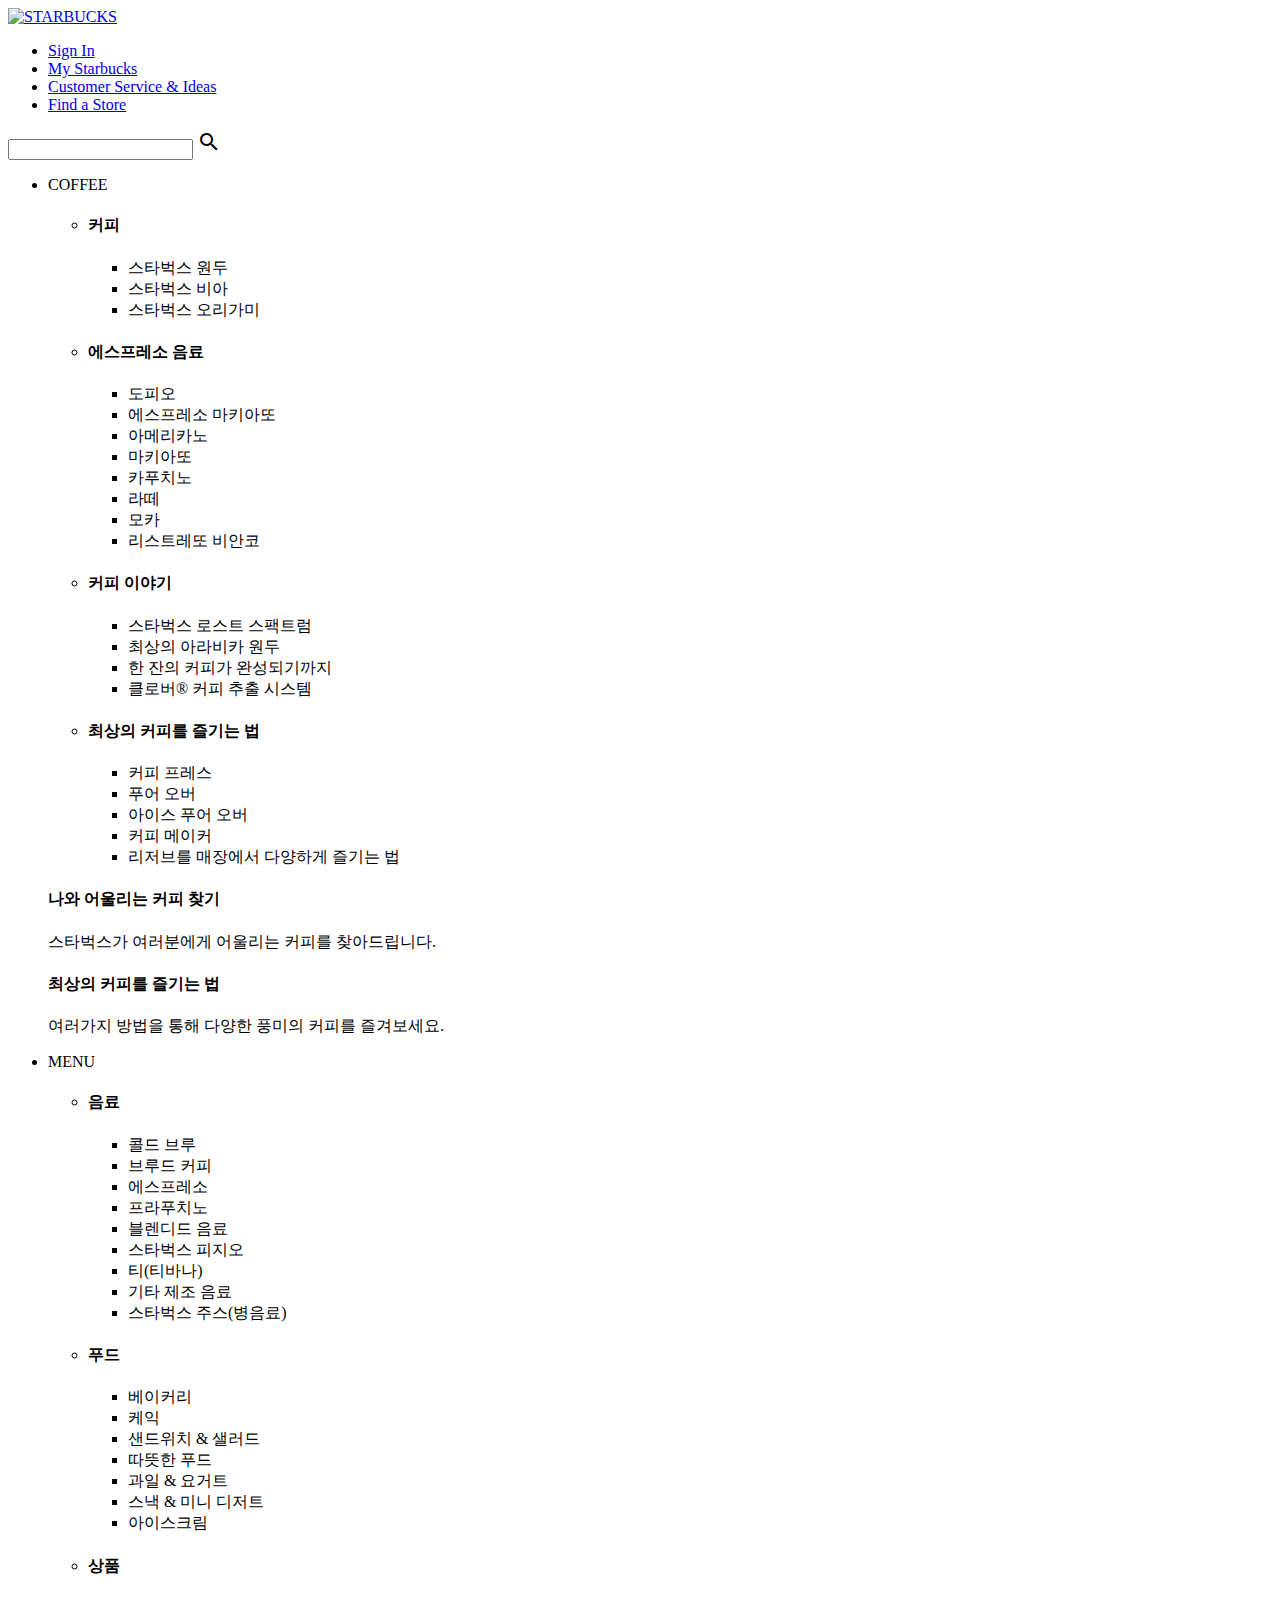
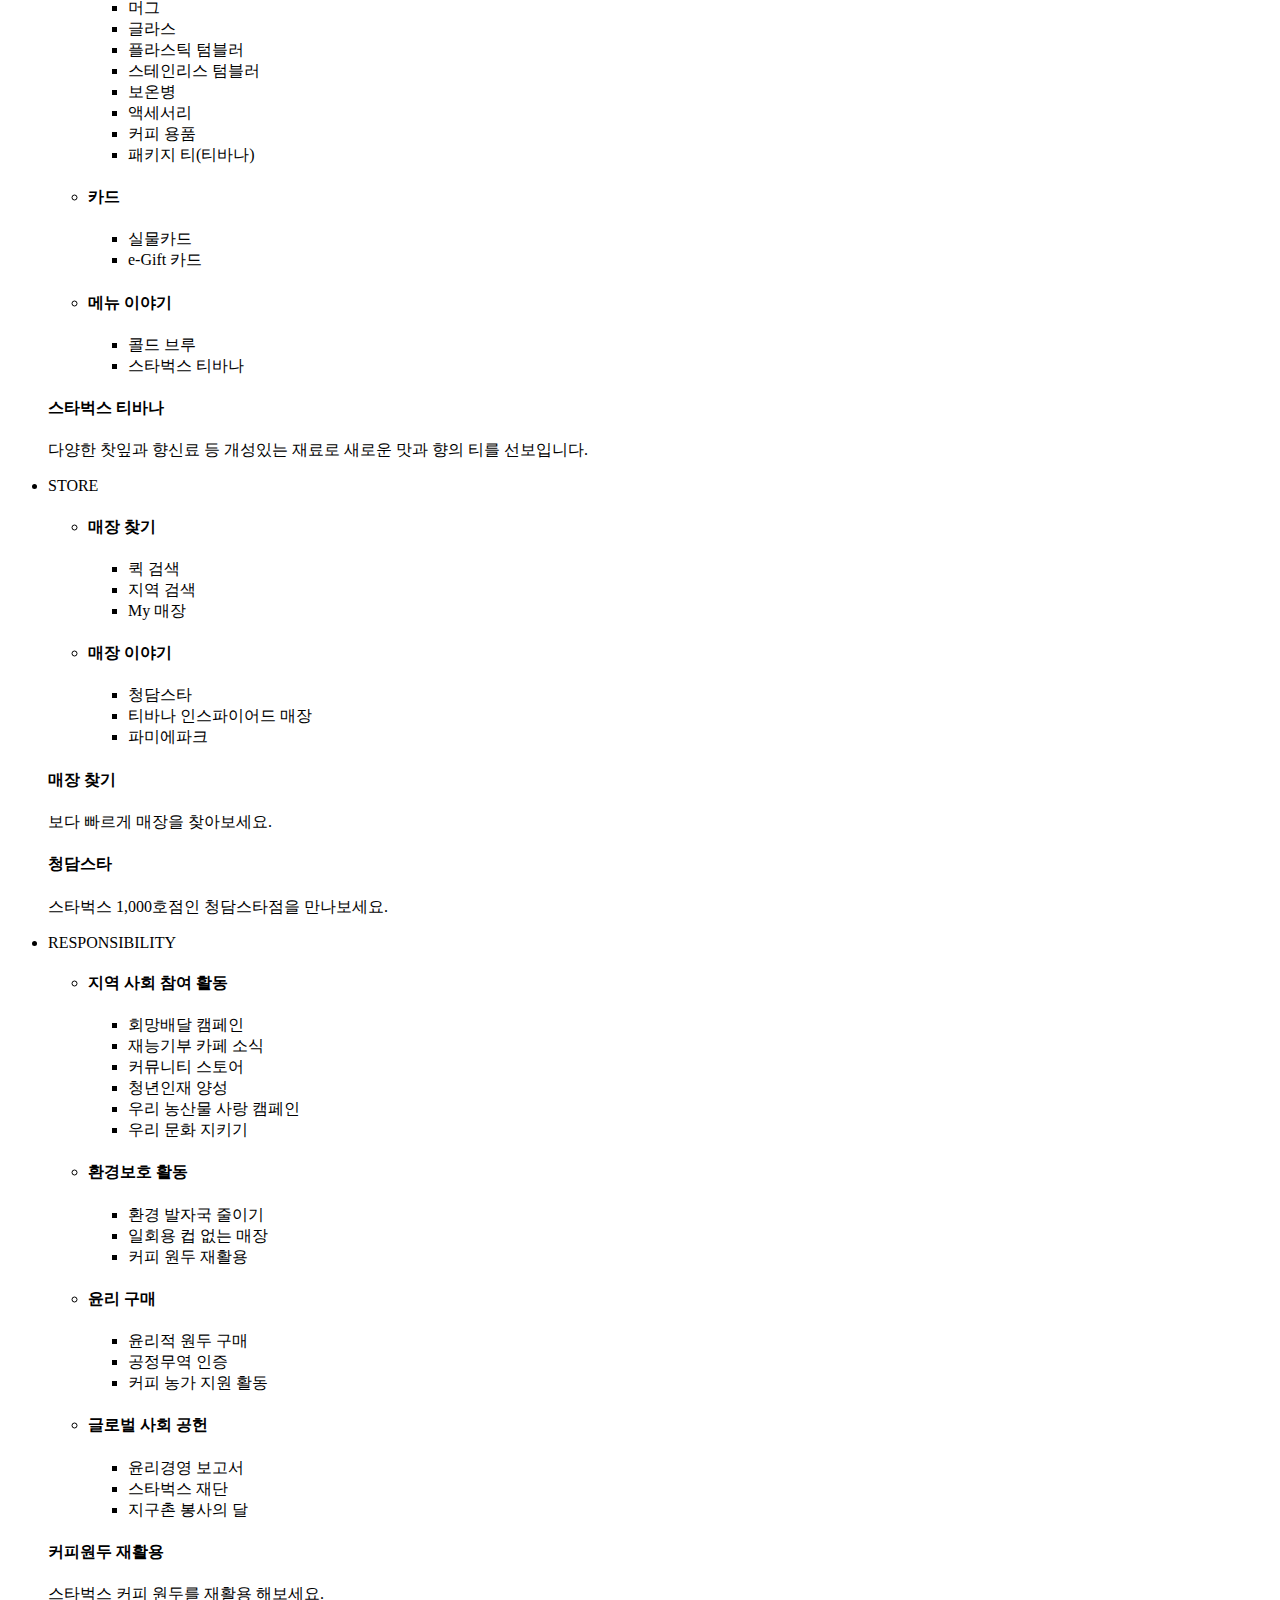
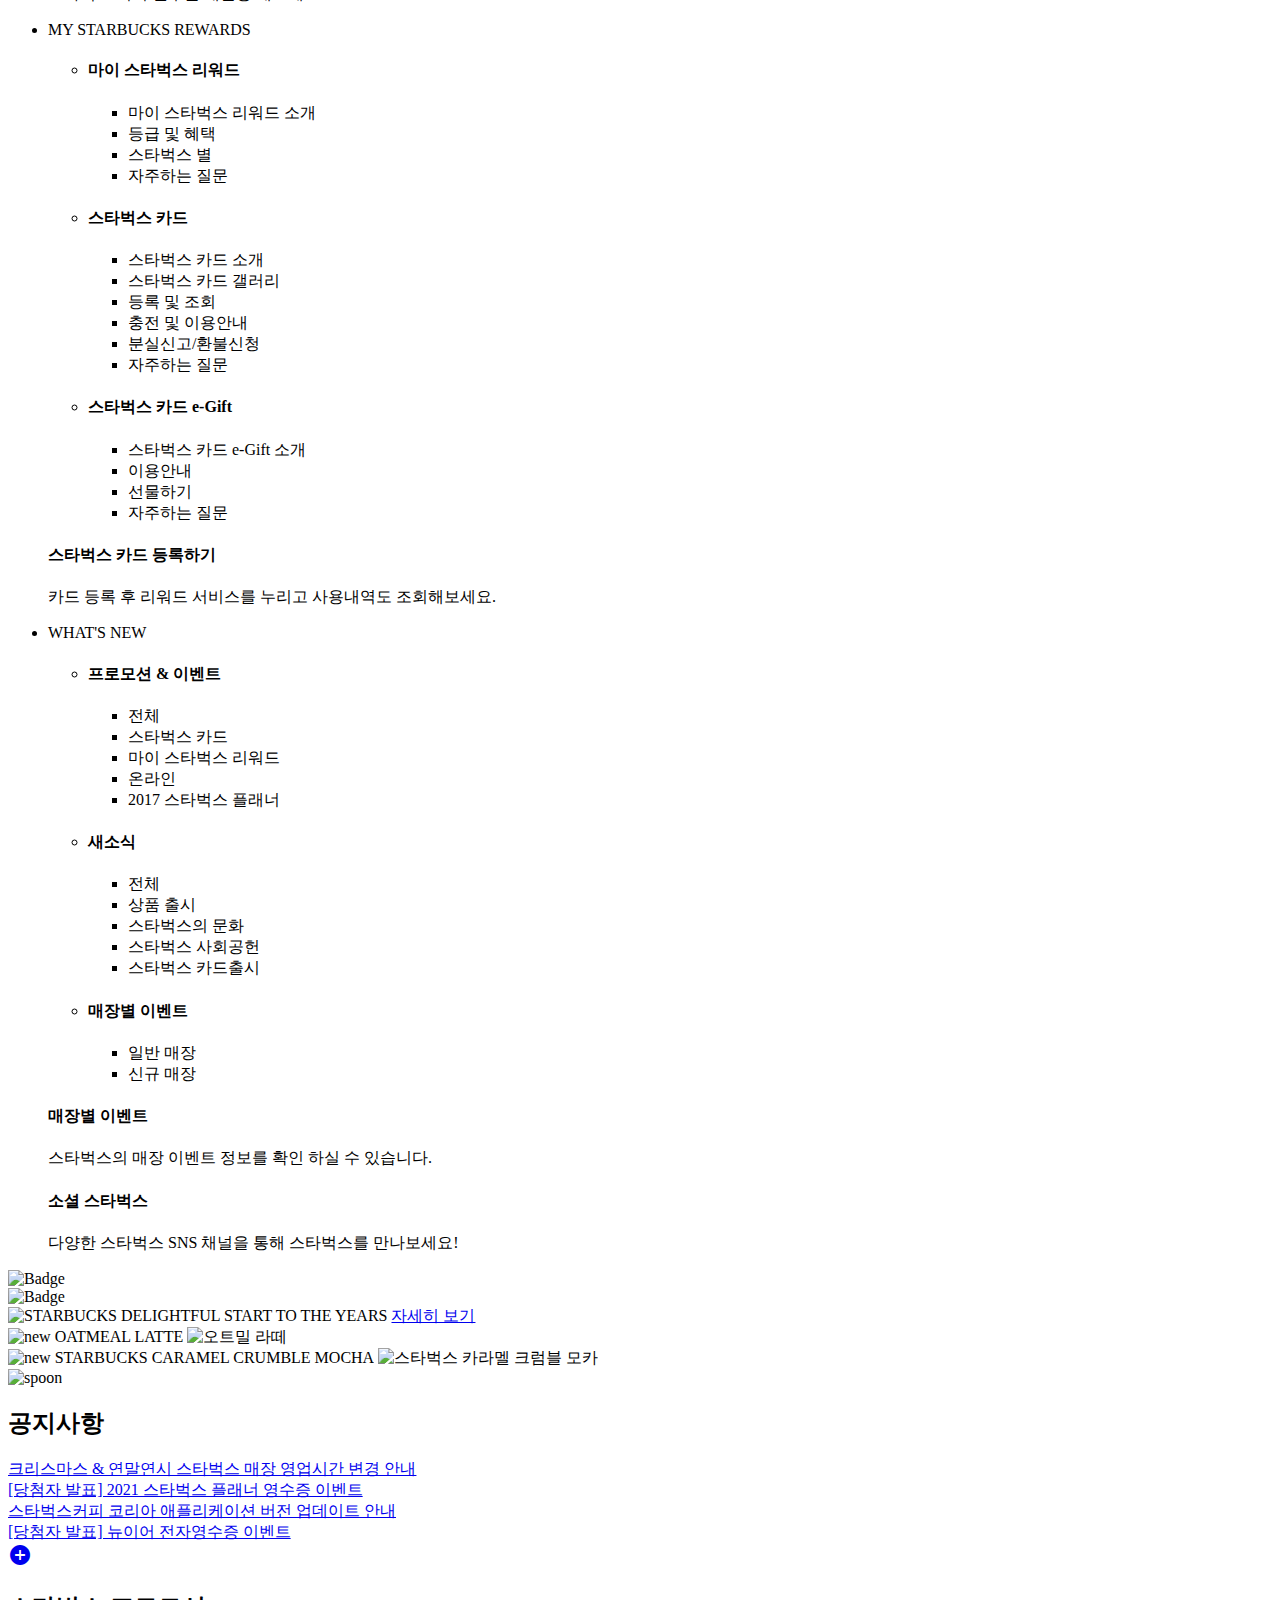
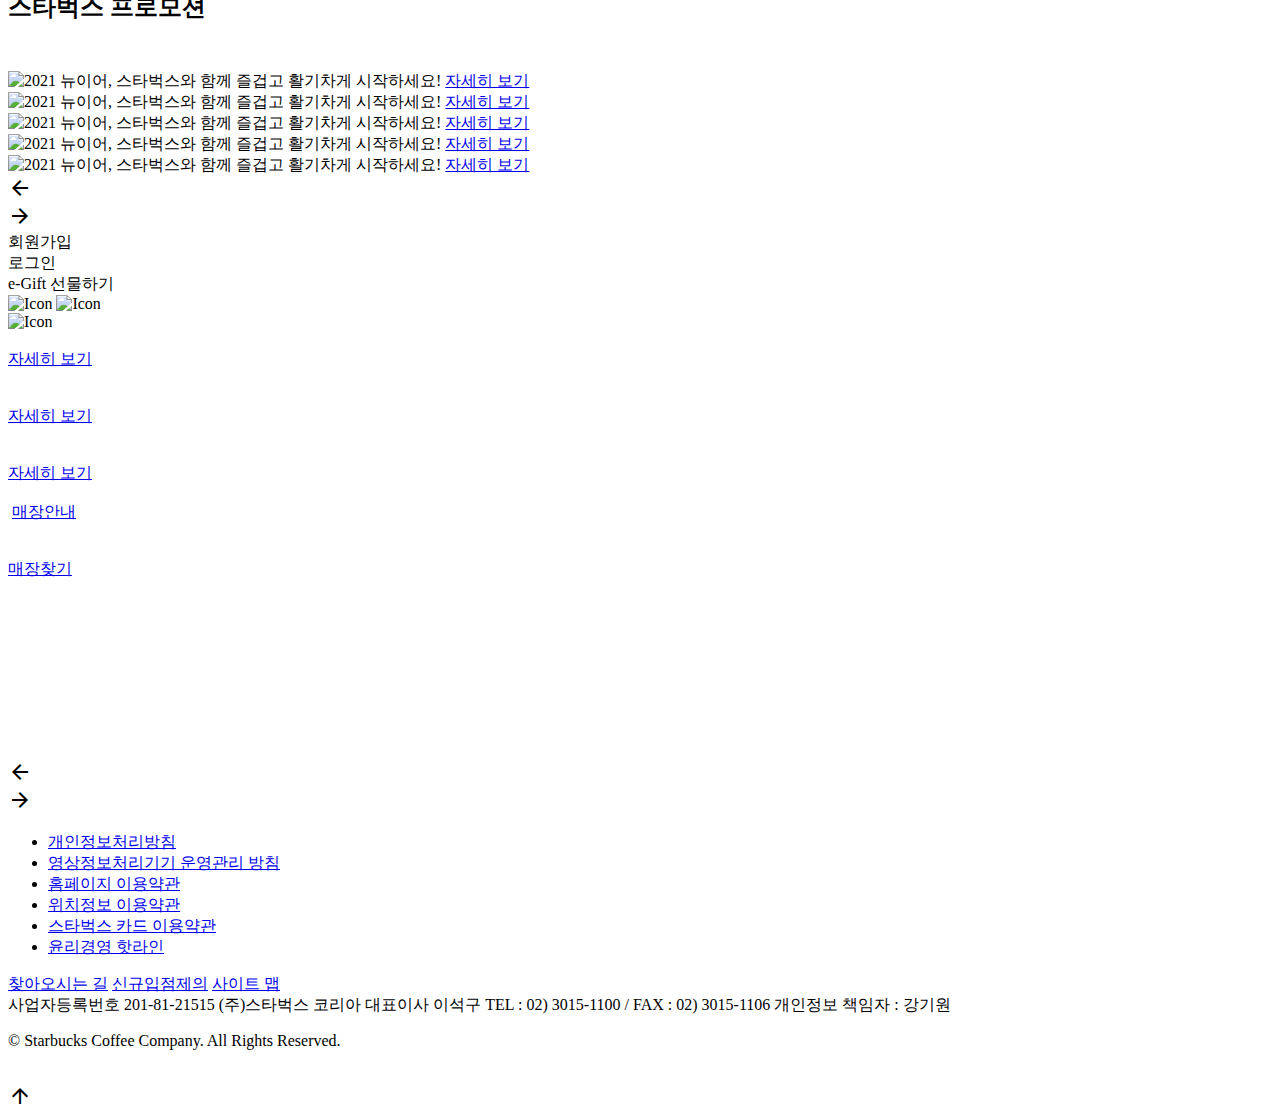
==== index.html @ 6afe7d44 "벳지 이미지 수정" ====
<!DOCTYPE html>
<html lang="ko">
<head>
  <meta charset="UTF-8" />
  <meta name="viewport" content="width=device-width, initial-scale=1.0" />
  <title>Starbucks Coffee Korea</title>

  <meta property="og:type" content="website" />
  <meta property="og:site_name" content="Starbucks" />
  <meta property="og:title" content="Starbucks Coffee Korea" />
  <meta property="og:description" content="스타벅스는 세계에서 가장 큰 다국적 커피 전문점으로, 64개국에서 총 23,187개의 매점을 운영하고 있습니다." />
  <meta property="og:image" content="./images/starbucks_seo.jpg" />
  <meta property="og:url" content="https://starbucks.co.kr" />

  <meta property="twitter:card" content="summary" />
  <meta property="twitter:site" content="Starbucks" />
  <meta property="twitter:title" content="Starbucks Coffee Korea" />
  <meta property="twitter:description" content="스타벅스는 세계에서 가장 큰 다국적 커피 전문점으로, 64개국에서 총 23,187개의 매점을 운영하고 있습니다." />
  <meta property="twitter:image" content="./images/starbucks_seo.jpg" />
  <meta property="twitter:url" content="https://starbucks.co.kr" />

  <link rel="preconnect" href="https://fonts.googleapis.com">
  <link rel="preconnect" href="https://fonts.gstatic.com" crossorigin>
  <link href="https://fonts.googleapis.com/css2?family=Nanum+Gothic:wght@400;700&display=swap" rel="stylesheet">

  <link rel="stylesheet" href="./css/main.css" />

  <link rel="stylesheet" href="https://fonts.googleapis.com/icon?family=Material+Icons" />

  <link rel="icon" href="./favicon.ico" />
  <link rel="stylesheet" href="https://cdn.jsdelivr.net/npm/reset-css@5.0.1/reset.min.css" />
  

  <script src="https://cdnjs.cloudflare.com/ajax/libs/lodash.js/4.17.21/lodash.min.js" integrity="sha512-WFN04846sdKMIP5LKNphMaWzU7YpMyCU245etK3g/2ARYbPK9Ub18eG+ljU96qKRCWh+quCY7yefSmlkQw1ANQ==" crossorigin="anonymous" referrerpolicy="no-referrer"></script>

  <!-- GSAP & ScrollToPlugin -->
  <script src="https://cdnjs.cloudflare.com/ajax/libs/gsap/3.11.4/gsap.min.js" integrity="sha512-f8mwTB+Bs8a5c46DEm7HQLcJuHMBaH/UFlcgyetMqqkvTcYg4g5VXsYR71b3qC82lZytjNYvBj2pf0VekA9/FQ==" crossorigin="anonymous" referrerpolicy="no-referrer"></script>
  <script src="https://cdnjs.cloudflare.com/ajax/libs/gsap/3.11.4/ScrollToPlugin.min.js" integrity="sha512-tQFq+nb/TSS648SDzWbSj0A67t4I1PFzR0U6Oi/yEYFyUbAIwg74SOCbr7t2X1Rn+iln7sYwfh8y+z7p0gddOw==" crossorigin="anonymous" referrerpolicy="no-referrer"></script>
  

  <!-- SWIPER -->
  <link rel="stylesheet" href="https://cdn.jsdelivr.net/npm/swiper@6.8.4/swiper-bundle.min.css"/>
  <script src="https://cdn.jsdelivr.net/npm/swiper@6.8.4/swiper-bundle.min.js"></script>

  <!-- YOUTUBE -->
  <script src="./js/youtube.js" defer></script>

  <!-- ScrollMagic -->
  <script src="https://cdnjs.cloudflare.com/ajax/libs/ScrollMagic/2.0.8/ScrollMagic.min.js" integrity="sha512-8E3KZoPoZCD+1dgfqhPbejQBnQfBXe8FuwL4z/c8sTrgeDMFEnoyTlH3obB4/fV+6Sg0a0XF+L/6xS4Xx1fUEg==" crossorigin="anonymous" referrerpolicy="no-referrer"></script>

  
  <script src="./js/main.js" defer></script>
  
</head>
<body>

  <!-- HEADER -->
  <header>
    <div class="inner">

      <a href="/" class="logo">
        <img src="./images/starbucks_logo.png" alt="STARBUCKS">
      </a>

      <div class="sub-menu">
        <ul class="menu">
          <li>
            <a href="/signin">Sign In</a>
          </li>
          <li>
            <a href="javascript:void(0)">My Starbucks</a>
          </li>
          <li>
            <a href="javascript:void(0)">Customer Service & Ideas</a>
          </li>
          <li>
            <a href="javascript:void(0)">Find a Store</a>
          </li>
        </ul>
        <div class="search">
          <input type="text" />
          <div class="material-icons">search</div>
        </div>
      </div>

      <ul class="main-menu">
        <li class="item">
          <div class="item__name">COFFEE</div>
          <div class="item__contents">
            <div class="contents__menu">
              <ul class="inner">
                <li>
                  <h4>커피</h4>
                  <ul>
                    <li>스타벅스 원두</li>
                    <li>스타벅스 비아</li>
                    <li>스타벅스 오리가미</li>
                  </ul>
                </li>
                <li>
                  <h4>에스프레소 음료</h4>
                  <ul>
                    <li>도피오</li>
                    <li>에스프레소 마키아또</li>
                    <li>아메리카노</li>
                    <li>마키아또</li>
                    <li>카푸치노</li>
                    <li>라떼</li>
                    <li>모카</li>
                    <li>리스트레또 비안코</li>
                  </ul>
                </li>
                <li>
                  <h4>커피 이야기</h4>
                  <ul>
                    <li>스타벅스 로스트 스팩트럼</li>
                    <li>최상의 아라비카 원두</li>
                    <li>한 잔의 커피가 완성되기까지</li>
                    <li>클로버® 커피 추출 시스템</li>
                  </ul>
                </li>
                <li>
                  <h4>최상의 커피를 즐기는 법</h4>
                  <ul>
                    <li>커피 프레스</li>
                    <li>푸어 오버</li>
                    <li>아이스 푸어 오버</li>
                    <li>커피 메이커</li>
                    <li>리저브를 매장에서 다양하게 즐기는 법</li>
                  </ul>
                </li>
              </ul>
            </div>
            <div class="contents__texture">
              <div class="inner">
                <h4>나와 어울리는 커피 찾기</h4>
                <p>스타벅스가 여러분에게 어울리는 커피를 찾아드립니다.</p>
                <h4>최상의 커피를 즐기는 법</h4>
                <p>여러가지 방법을 통해 다양한 풍미의 커피를 즐겨보세요.</p>
              </div>
            </div>
          </div>
        </li>
        <li class="item">
          <div class="item__name">MENU</div>
          <div class="item__contents">
            <div class="contents__menu">
              <ul class="inner">
                <li>
                  <h4>음료</h4>
                  <ul>
                    <li>콜드 브루</li>
                    <li>브루드 커피</li>
                    <li>에스프레소</li>
                    <li>프라푸치노</li>
                    <li>블렌디드 음료</li>
                    <li>스타벅스 피지오</li>
                    <li>티(티바나)</li>
                    <li>기타 제조 음료</li>
                    <li>스타벅스 주스(병음료)</li>
                  </ul>
                </li>
                <li>
                  <h4>푸드</h4>
                  <ul>
                    <li>베이커리</li>
                    <li>케익</li>
                    <li>샌드위치 & 샐러드</li>
                    <li>따뜻한 푸드</li>
                    <li>과일 & 요거트</li>
                    <li>스낵 & 미니 디저트</li>
                    <li>아이스크림</li>
                  </ul>
                </li>
                <li>
                  <h4>상품</h4>
                  <ul>
                    <li>머그</li>
                    <li>글라스</li>
                    <li>플라스틱 텀블러</li>
                    <li>스테인리스 텀블러</li>
                    <li>보온병</li>
                    <li>액세서리</li>
                    <li>커피 용품</li>
                    <li>패키지 티(티바나)</li>
                  </ul>
                </li>
                <li>
                  <h4>카드</h4>
                  <ul>
                    <li>실물카드</li>
                    <li>e-Gift 카드</li>
                  </ul>
                </li>
                <li>
                  <h4>메뉴 이야기</h4>
                  <ul>
                    <li>콜드 브루</li>
                    <li>스타벅스 티바나</li>
                  </ul>
                </li>
              </ul>
            </div>
            <div class="contents__texture">
              <div class="inner">
                <h4 class="new">스타벅스 티바나</h4>
                <p>다양한 찻잎과 향신료 등 개성있는 재료로 새로운 맛과 향의 티를 선보입니다.</p>
              </div>
            </div>
          </div>
        </li>
        <li class="item">
          <div class="item__name">STORE</div>
          <div class="item__contents">
            <div class="contents__menu">
              <ul class="inner">
                <li>
                  <h4>매장 찾기</h4>
                  <ul>
                    <li>퀵 검색</li>
                    <li>지역 검색</li>
                    <li>My 매장</li>
                  </ul>
                </li>
                <li>
                  <h4>매장 이야기</h4>
                  <ul>
                    <li>청담스타</li>
                    <li>티바나 인스파이어드 매장</li>
                    <li>파미에파크</li>
                  </ul>
                </li>
              </ul>
            </div>
            <div class="contents__texture">
              <div class="inner">
                <h4>매장 찾기</h4>
                <p>보다 빠르게 매장을 찾아보세요.</p>
                <h4 class="new">청담스타</h4>
                <p>스타벅스 1,000호점인 청담스타점을 만나보세요.</p>
              </div>
            </div>
          </div>
        </li>
        <li class="item">
          <div class="item__name">RESPONSIBILITY</div>
          <div class="item__contents">
            <div class="contents__menu">
              <ul class="inner">
                <li>
                  <h4>지역 사회 참여 활동</h4>
                  <ul>
                    <li>회망배달 캠페인</li>
                    <li>재능기부 카페 소식</li>
                    <li>커뮤니티 스토어</li>
                    <li>청년인재 양성</li>
                    <li>우리 농산물 사랑 캠페인</li>
                    <li>우리 문화 지키기</li>
                  </ul>
                </li>
                <li>
                  <h4>환경보호 활동</h4>
                  <ul>
                    <li>환경 발자국 줄이기</li>
                    <li>일회용 컵 없는 매장</li>
                    <li>커피 원두 재활용</li>
                  </ul>
                </li>
                <li>
                  <h4>윤리 구매</h4>
                  <ul>
                    <li>윤리적 원두 구매</li>
                    <li>공정무역 인증</li>
                    <li>커피 농가 지원 활동</li>
                  </ul>
                </li>
                <li>
                  <h4>글로벌 사회 공헌</h4>
                  <ul>
                    <li>윤리경영 보고서</li>
                    <li>스타벅스 재단</li>
                    <li>지구촌 봉사의 달</li>
                  </ul>
                </li>
              </ul>
            </div>
            <div class="contents__texture">
              <div class="inner">
                <h4>커피원두 재활용</h4>
                <p>스타벅스 커피 원두를 재활용 해보세요.</p>
              </div>
            </div>
          </div>
        </li>
        <li class="item">
          <div class="item__name">MY STARBUCKS REWARDS</div>
          <div class="item__contents">
            <div class="contents__menu">
              <ul class="inner">
                <li>
                  <h4>마이 스타벅스 리워드</h4>
                  <ul>
                    <li>마이 스타벅스 리워드 소개</li>
                    <li>등급 및 혜택</li>
                    <li>스타벅스 별</li>
                    <li>자주하는 질문</li>
                  </ul>
                </li>
                <li>
                  <h4>스타벅스 카드</h4>
                  <ul>
                    <li>스타벅스 카드 소개</li>
                    <li>스타벅스 카드 갤러리</li>
                    <li>등록 및 조회</li>
                    <li>충전 및 이용안내</li>
                    <li>분실신고/환불신청</li>
                    <li>자주하는 질문</li>
                  </ul>
                </li>
                <li>
                  <h4>스타벅스 카드 e-Gift</h4>
                  <ul>
                    <li>스타벅스 카드 e-Gift 소개</li>
                    <li>이용안내</li>
                    <li>선물하기</li>
                    <li>자주하는 질문</li>
                  </ul>
                </li>
              </ul>
            </div>
            <div class="contents__texture">
              <div class="inner">
                <h4>스타벅스 카드 등록하기</h4>
                <p>카드 등록 후 리워드 서비스를 누리고 사용내역도 조회해보세요.</p>
              </div>
            </div>
          </div>
        </li>
        <li class="item">
          <div class="item__name">WHAT'S NEW</div>
          <div class="item__contents">
            <div class="contents__menu">
              <ul class="inner">
                <li>
                  <h4>프로모션 & 이벤트</h4>
                  <ul>
                    <li>전체</li>
                    <li>스타벅스 카드</li>
                    <li>마이 스타벅스 리워드</li>
                    <li>온라인</li>
                    <li>2017 스타벅스 플래너</li>
                  </ul>
                </li>
                <li>
                  <h4>새소식</h4>
                  <ul>
                    <li>전체</li>
                    <li>상품 출시</li>
                    <li>스타벅스의 문화</li>
                    <li>스타벅스 사회공헌</li>
                    <li>스타벅스 카드출시</li>
                  </ul>
                </li>
                <li>
                  <h4>매장별 이벤트</h4>
                  <ul>
                    <li>일반 매장</li>
                    <li>신규 매장</li>
                  </ul>
                </li>
              </ul>
            </div>
            <div class="contents__texture">
              <div class="inner">
                <h4>매장별 이벤트</h4>
                <p>스타벅스의 매장 이벤트 정보를 확인 하실 수 있습니다.</p>
                <h4>소셜 스타벅스</h4>
                <p>다양한 스타벅스 SNS 채널을 통해 스타벅스를 만나보세요!</p>
              </div>
            </div>
          </div>
        </li>
      </ul>
    </div>

    <div class="badges">
      <div class="badge">
        <img src="./images/badge3.jpg" alt="Badge" />
      </div>
      <div class="badge">
        <img src="./images/badge2.jpg" alt="Badge" />
      </div>
    </div>
  </header>


  <!-- VISUAL -->
  <section class="visual">
    <div class="inner">

      <div class="title fade-in">
        <img src="./images/visual_title.png" alt="STARBUCKS DELIGHTFUL START TO THE YEARS" />
        <a href="javascript:void(0)" class="btn btn--brown">자세히 보기</a>
      </div>
      <div class="fade-in">
        <img src="./images/visual_cup1.png" alt="new OATMEAL LATTE" class="cup1 image" />
        <img src="./images/visual_cup1_text.png" alt="오트밀 라떼" class="cup1 text" />
      </div>
      <div class="fade-in">
        <img src="./images/visual_cup2.png" alt="new STARBUCKS CARAMEL CRUMBLE  MOCHA" class="cup2 image" />
        <img src="./images/visual_cup2_text.png" alt="스타벅스 카라멜 크럼블 모카" class="cup2 text" />
      </div>
      <div class="fade-in">
        <img src="./images/visual_spoon.png" alt="spoon" class="spoon" />
      </div>
    </div>
  </section>


  <!-- NOTICE -->
  <section class="notice">

    <div class="notice-line">
      <div class="bg-left"></div>
      <div class="bg-right"></div>
      <div class="inner">

        <div class="inner__left">
          <h2>공지사항</h2>
          <div class="swiper-container">
            <div class="swiper-wrapper">
              <div class="swiper-slide">
                <a href="javascript:void(0)">크리스마스 & 연말연시 스타벅스 매장 영업시간 변경 안내</a>
              </div>
              <div class="swiper-slide">
                <a href="javascript:void(0)">[당첨자 발표] 2021 스타벅스 플래너 영수증 이벤트</a>
              </div>
              <div class="swiper-slide">
                <a href="javascript:void(0)">스타벅스커피 코리아 애플리케이션 버전 업데이트 안내</a>
              </div>
              <div class="swiper-slide">
                <a href="javascript:void(0)">[당첨자 발표] 뉴이어 전자영수증 이벤트</a>
              </div>
            </div>
          </div>
          <a href="javascript:void(0)" class="notice-line__more">
            <div class="material-icons">add_circle</div>
          </a>
        </div>
        <div class="inner__right">
          <h2>스타벅스 프로모션</h2>
          <div class="toggle-promotion">
            <div class="material-icons">upload</div>
          </div>
        </div>
      </div>
    </div>

    <div class="promotion">
      <div class="swiper-container">
        <div class="swiper-wrapper">
          <div class="swiper-slide">
            <img src="./images/promotion_slide1.jpg" alt="2021 뉴이어, 스타벅스와 함께 즐겁고 활기차게 시작하세요!" />
            <a href="javascript:void(0)" class="btn">자세히 보기</a>
          </div>
          <div class="swiper-slide">
            <img src="./images/promotion_slide2.jpg" alt="2021 뉴이어, 스타벅스와 함께 즐겁고 활기차게 시작하세요!" />
            <a href="javascript:void(0)" class="btn">자세히 보기</a>
          </div>
          <div class="swiper-slide">
            <img src="./images/promotion_slide3.jpg" alt="2021 뉴이어, 스타벅스와 함께 즐겁고 활기차게 시작하세요!" />
            <a href="javascript:void(0)" class="btn">자세히 보기</a>
          </div>
          <div class="swiper-slide">
            <img src="./images/promotion_slide4.jpg" alt="2021 뉴이어, 스타벅스와 함께 즐겁고 활기차게 시작하세요!" />
            <a href="javascript:void(0)" class="btn">자세히 보기</a>
          </div>
          <div class="swiper-slide">
            <img src="./images/promotion_slide5.jpg" alt="2021 뉴이어, 스타벅스와 함께 즐겁고 활기차게 시작하세요!" />
            <a href="javascript:void(0)" class="btn">자세히 보기</a>
          </div>
        </div>
      </div>
      <div class="swiper-pagination"></div>
      <div class="swiper-prev">
        <div class="material-icons">arrow_back</div>
      </div>
      <div class="swiper-next">
        <div class="material-icons">arrow_forward</div>
      </div>
    </div>

  </section>


  <!-- REWARDS -->
  <section class="rewards">
    <div class="bg-left"></div>
    <div class="bg-right"></div>
    <div class="inner">

      <div class="btn-group">
        <div class="btn btn--reverse sign-up">회원가입</div>
        <div class="btn sign-in">로그인</div>
        <div class="btn gift">e-Gift 선물하기</div>
      </div>

    </div>
  </section>


  <!-- YOUTUBE VIDEO -->
  <section class="youtube">
    <div class="youtube__area">
      <div id="player"></div>
    </div>
    <div class="youtube__cover"></div>

    <div class="inner">
      <img src="./images/floating1.png" alt="Icon" class="floating floating1" />
      <img src="./images/floating2.png" alt="Icon" class="floating floating2" />
    </div>
  </section>


  <!-- SEASON PRODUCT -->
  <section class="season-product scroll-spy">
    <div class="inner">

      <img src="./images/floating3.png" alt="Icon" class="floating floating3" />
      <img src="./images/season_product_image.png" alt="" class="product back-to-position to-right delay-0" />

      <div class="text-group">
        <img src="./images/season_product_text1.png" alt="" class="title back-to-position to-left delay-1" />
        <img src="./images/season_product_text2.png" alt="" class="description back-to-position to-left delay-2" />
        <div class="more back-to-position to-left delay-3">
          <a href="javascript:void(0)" class="btn">자세히 보기</a>
        </div>
      </div>
    </div>
  </section>


  <!-- RESERVE COFFEE -->
  <section class="reserve-coffee scroll-spy">
    <div class="inner">

      <img src="./images/reserve_logo.png" alt="" class="reserve-logo back-to-position to-right delay-0" />

      <div class="text-group">
        <img src="./images/reserve_text.png" alt="" class="description back-to-position to-right delay-1" />
        <div class="more back-to-position to-right delay-2">
          <a href="javascript:void(0)" class="btn btn--gold">자세히 보기</a>
        </div>
      </div>

      <img src="./images/reserve_image.png" alt="" class="product back-to-position to-left delay-3" />

    </div>
  </section>


  <!-- PICK YOUR FAVORITE -->
  <section class="pick-your-favorite scroll-spy">
    <div class="inner">

      <div class="text-group">
        <img src="./images/favorite_text1.png" alt="" class="title back-to-position to-right delay-0" />
        <img src="./images/favorite_text2.png" alt="" class="description back-to-position to-right delay-1" />
        <div class="more back-to-position to-right delay-2">
          <a href="javascript:void(0)" class="btn btn--white">자세히 보기</a>
        </div>
      </div>

    </div>
  </section>


  <!-- RESERVE STORE -->
  <section class="reserve-store">
    <div class="inner">

      <div class="medal">
        <div class="front">
          <img src="./images/reserve_store_medal_front.png" alt="" />
        </div>
        <div class="back">
          <img src="./images/reserve_store_medal_back.png" alt="" />
          <a href="javascript:void(0)" class="btn">매장안내</a>
        </div>
      </div>

    </div>
  </section>


  <!-- FIND THE STORE -->
  <section class="find-store scroll-spy">
    <div class="inner">

      <img src="./images/find_store_texture1.png" alt="" class="texture1" />
      <img src="./images/find_store_texture2.png" alt="" class="texture2" />
      <img src="./images/find_store_picture1.jpg" alt="" class="picture picture1 back-to-position to-right delay-0" />
      <img src="./images/find_store_picture2.jpg" alt="" class="picture picture2 back-to-position to-right delay-1" />

      <div class="text-group">
        <img src="./images/find_store_text1.png" alt="" class="title back-to-position to-left delay-0" />
        <img src="./images/find_store_text2.png" alt="" class="description back-to-position to-left delay-1" />
        <div class="more back-to-position to-left delay-2">
          <a href="javascript:void(0)" class="btn">매장찾기</a>
        </div>
      </div>

    </div>
  </section>


  <!-- AWARDS -->
  <section class="awards">
    <div class="inner">

      <div class="swiper-container">
        <div class="swiper-wrapper">
          <div class="swiper-slide">
            <img src="./images/awards_slide1.jpg" alt="" />
          </div>
          <div class="swiper-slide">
            <img src="./images/awards_slide2.jpg" alt="" />
          </div>
          <div class="swiper-slide">
            <img src="./images/awards_slide3.jpg" alt="" />
          </div>
          <div class="swiper-slide">
            <img src="./images/awards_slide4.jpg" alt="" />
          </div>
          <div class="swiper-slide">
            <img src="./images/awards_slide5.jpg" alt="" />
          </div>
          <div class="swiper-slide">
            <img src="./images/awards_slide6.jpg" alt="" />
          </div>
          <div class="swiper-slide">
            <img src="./images/awards_slide7.jpg" alt="" />
          </div>
          <div class="swiper-slide">
            <img src="./images/awards_slide8.jpg" alt="" />
          </div>
          <div class="swiper-slide">
            <img src="./images/awards_slide9.jpg" alt="" />
          </div>
          <div class="swiper-slide">
            <img src="./images/awards_slide10.jpg" alt="" />
          </div>
        </div>
      </div>

      <div class="swiper-prev">
        <div class="material-icons">arrow_back</div>
      </div>
      <div class="swiper-next">
        <div class="material-icons">arrow_forward</div>
      </div>

    </div>
  </section>


  <!-- FOOTER -->
  <footer>
    <div class="inner">

      <ul class="menu">
        <li><a href="javascript:void(0)" class="green">개인정보처리방침</a></li>
        <li><a href="javascript:void(0)">영상정보처리기기 운영관리 방침</a></li>
        <li><a href="javascript:void(0)">홈페이지 이용약관</a></li>
        <li><a href="javascript:void(0)">위치정보 이용약관</a></li>
        <li><a href="javascript:void(0)">스타벅스 카드 이용약관</a></li>
        <li><a href="javascript:void(0)">윤리경영 핫라인</a></li>
      </ul>

      <div class="btn-group">
        <a href="javascript:void(0)" class="btn btn--white">찾아오시는 길</a>
        <a href="javascript:void(0)" class="btn btn--white">신규입점제의</a>
        <a href="javascript:void(0)" class="btn btn--white">사이트 맵</a>
      </div>

      <div class="info">
        <span>사업자등록번호 201-81-21515</span>
        <span>(주)스타벅스 코리아 대표이사 이석구</span>
        <span>TEL : 02) 3015-1100 / FAX : 02) 3015-1106</span>
        <span>개인정보 책임자 : 강기원</span>
      </div>

      <p class="copyright">
        &copy; <span class="this-year"></span> Starbucks Coffee Company. All Rights Reserved.
      </p>
      <img src="./images/starbucks_logo_only_text.png" alt="" class="logo" />

    </div>
  </footer>


  <div id="to-top">
    <div class="material-icons">arrow_upward</div>
  </div>

</body>
</html>
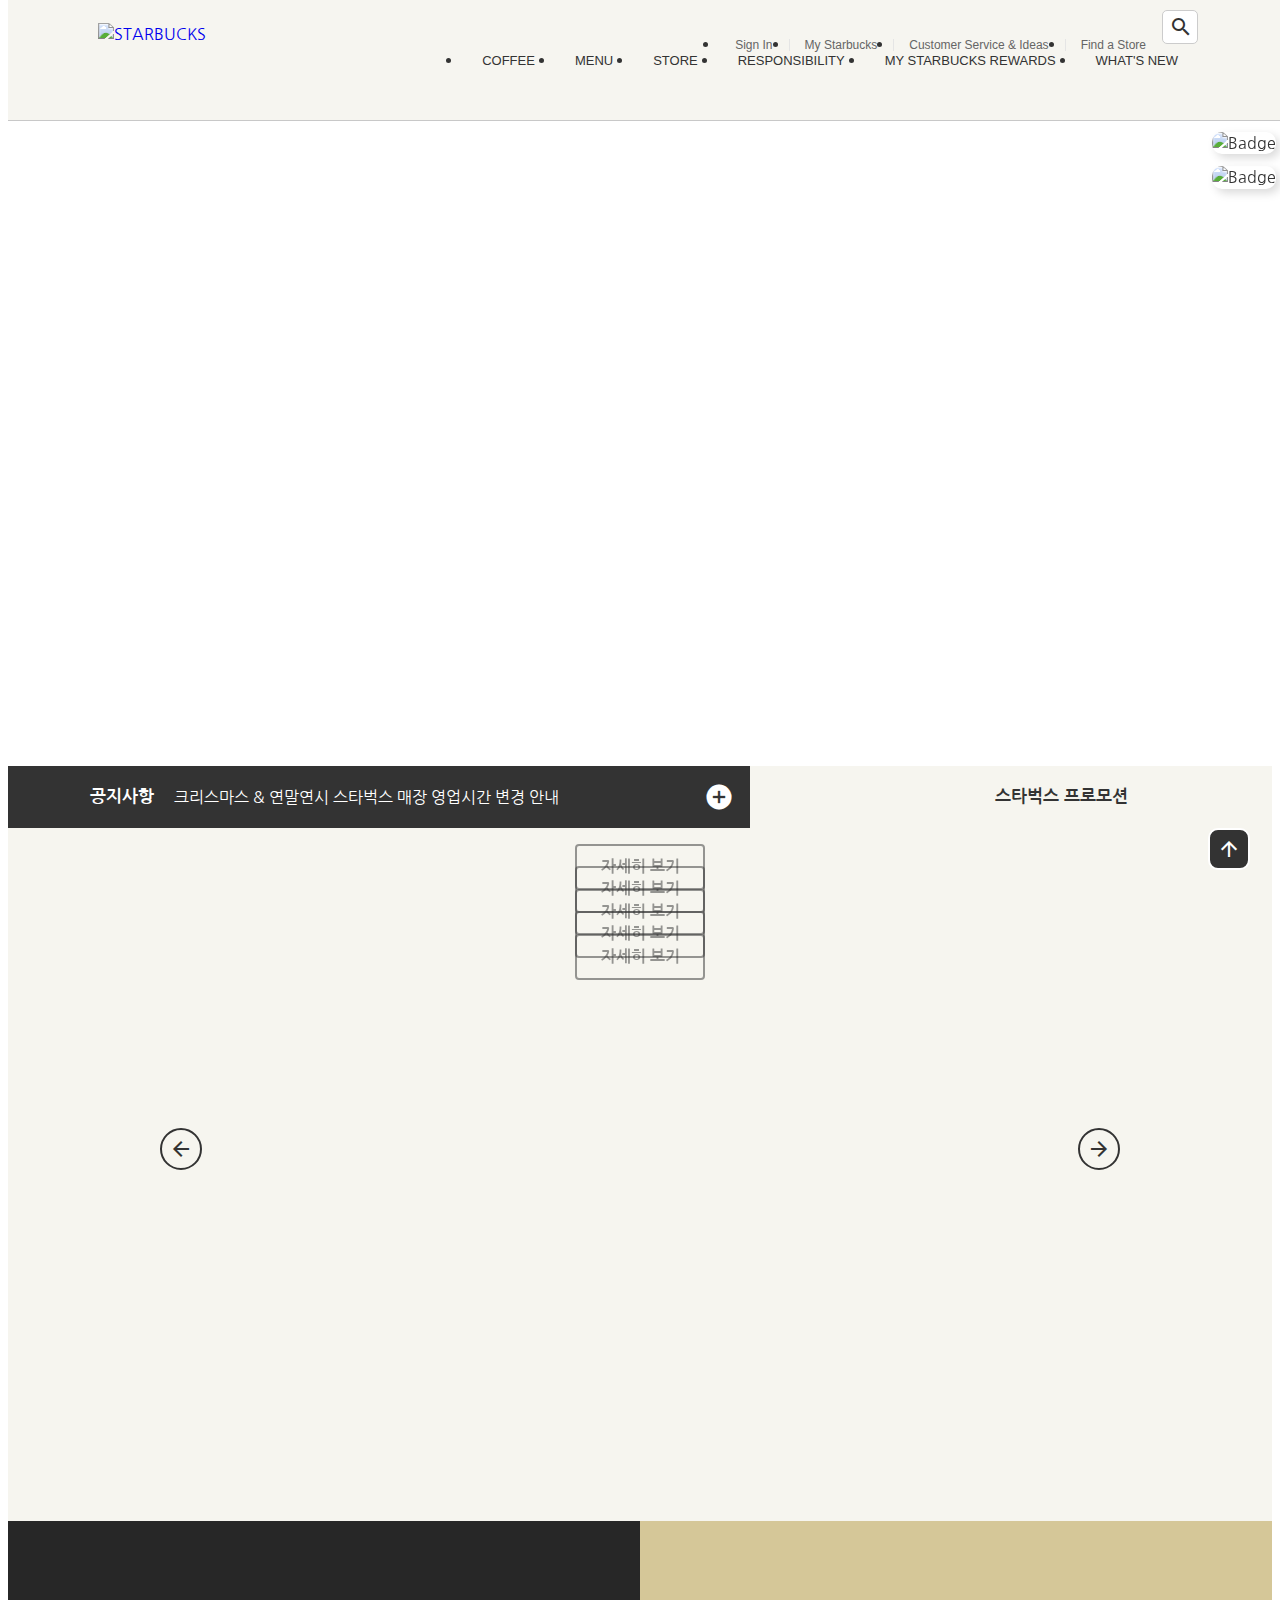
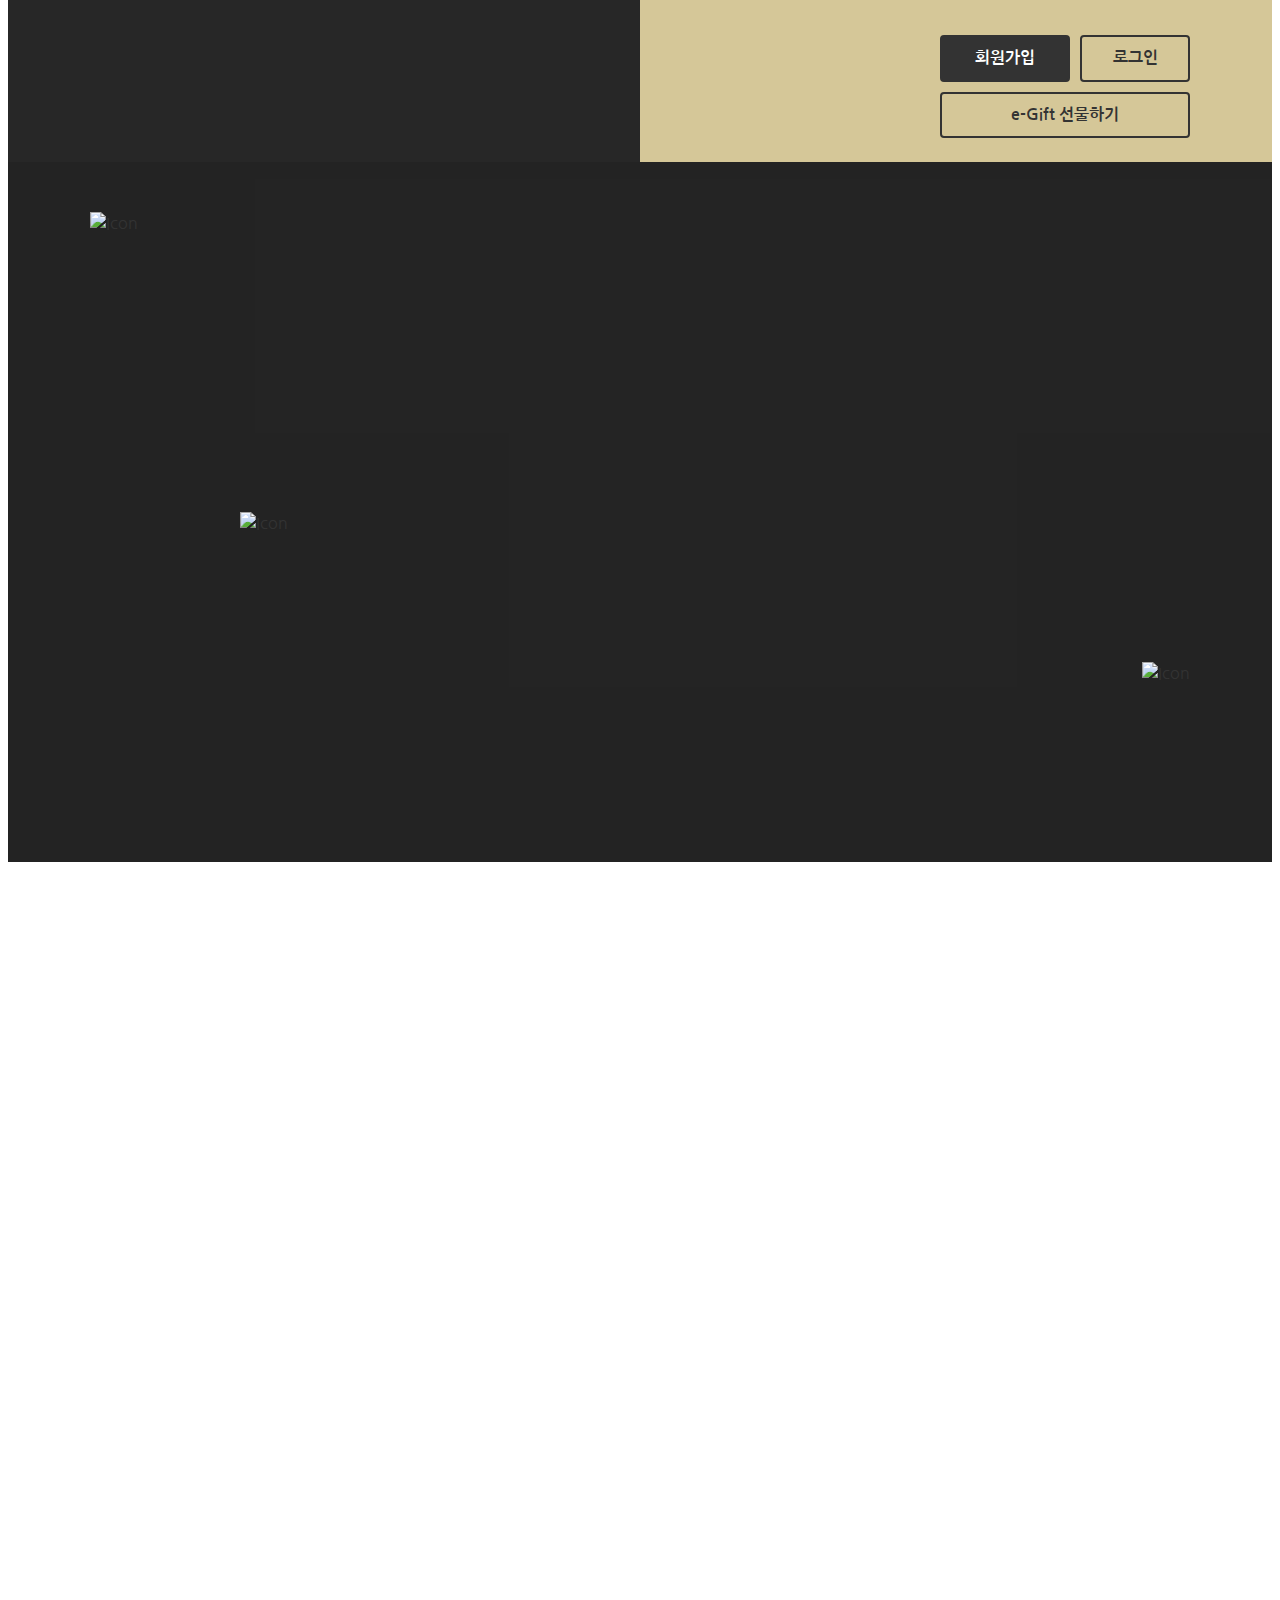
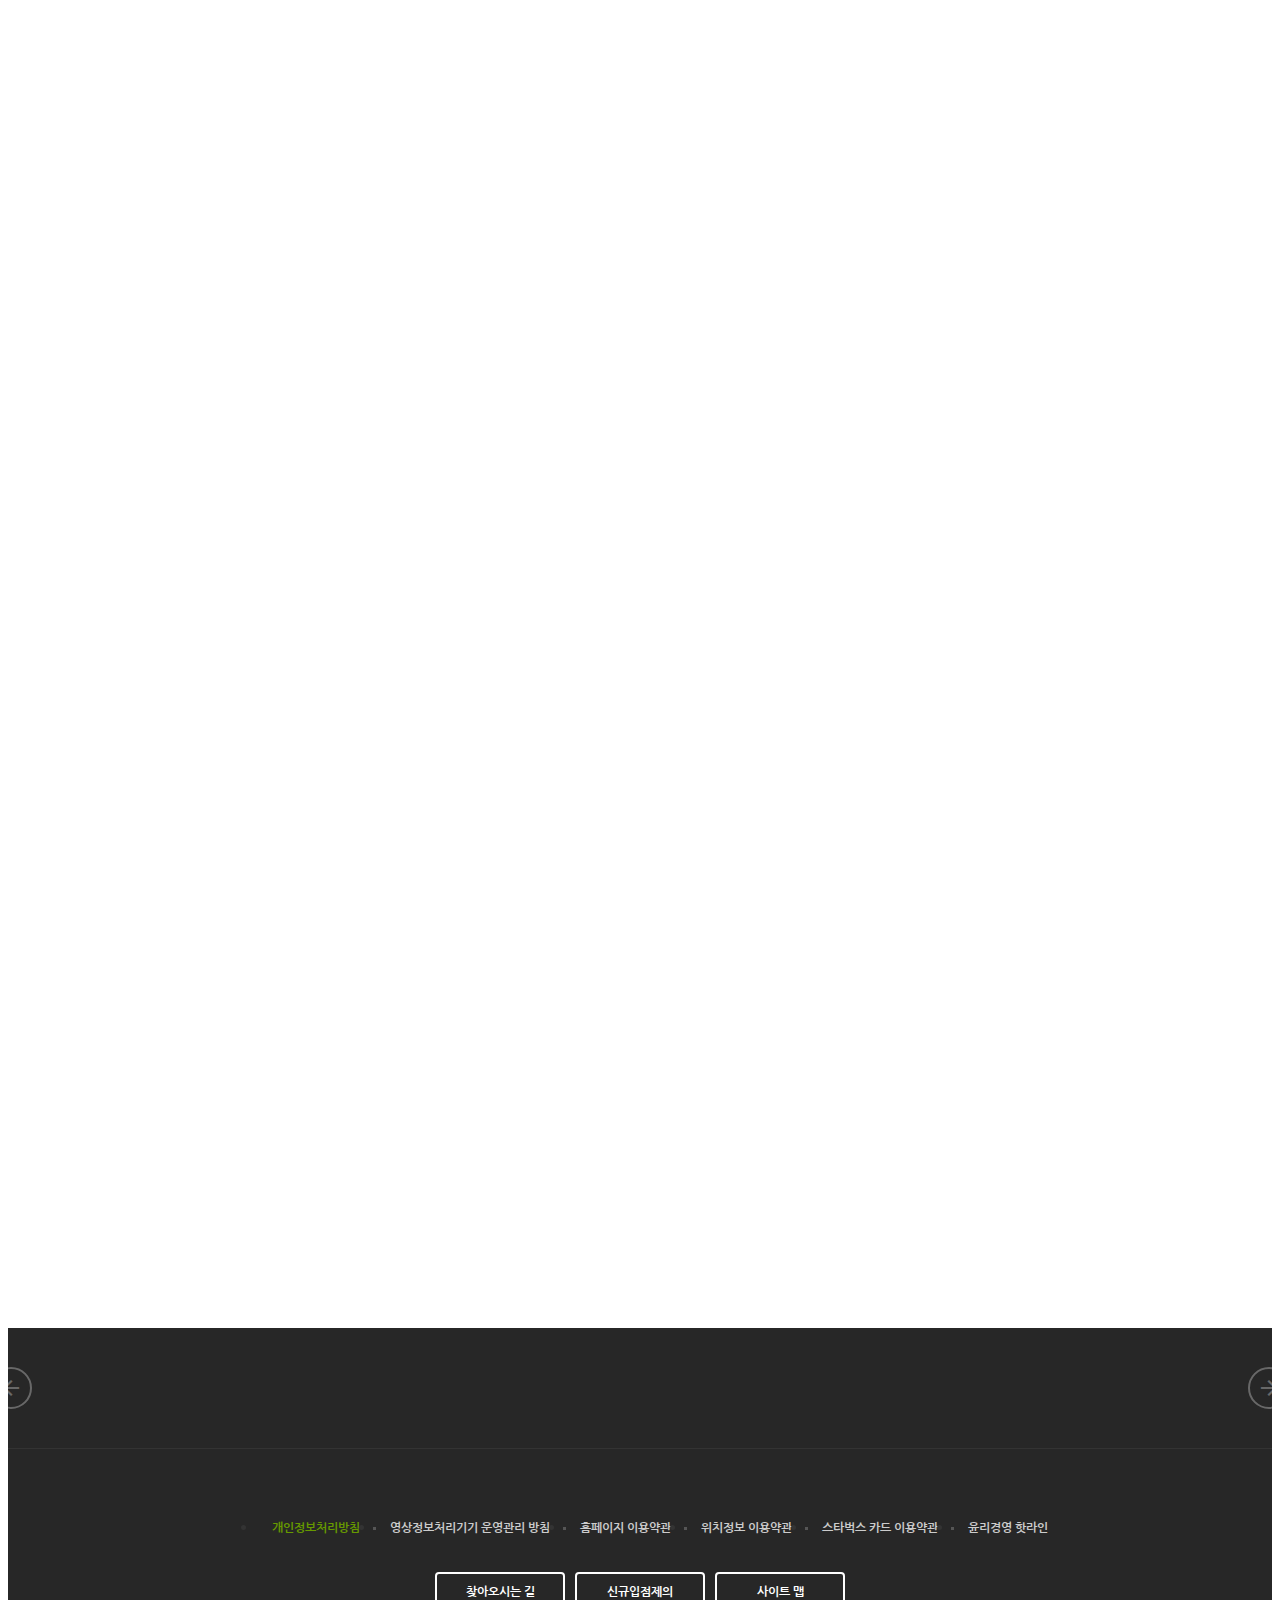
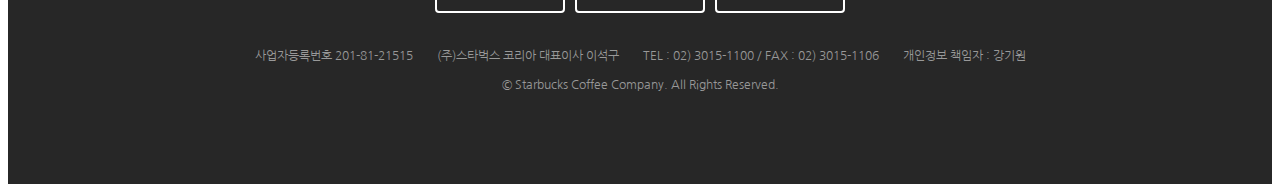
==== commit 05674f1e: "공통 모듈 분리" ====
--- a/index.html
+++ b/index.html
@@ -23,6 +23,7 @@
   <link rel="preconnect" href="https://fonts.gstatic.com" crossorigin>
   <link href="https://fonts.googleapis.com/css2?family=Nanum+Gothic:wght@400;700&display=swap" rel="stylesheet">
 
+  <link rel="stylesheet" href="./css/common.css" />
   <link rel="stylesheet" href="./css/main.css" />
 
   <link rel="stylesheet" href="https://fonts.googleapis.com/icon?family=Material+Icons" />
@@ -40,16 +41,16 @@
 
   <!-- SWIPER -->
   <link rel="stylesheet" href="https://cdn.jsdelivr.net/npm/swiper@6.8.4/swiper-bundle.min.css"/>
-  <script src="https://cdn.jsdelivr.net/npm/swiper@6.8.4/swiper-bundle.min.js"></script>
-
-  <!-- YOUTUBE -->
-  <script src="./js/youtube.js" defer></script>
+  <script src="https://cdn.jsdelivr.net/npm/swiper@6.8.4/swiper-bundle.min.js"></script>  
 
   <!-- ScrollMagic -->
   <script src="https://cdnjs.cloudflare.com/ajax/libs/ScrollMagic/2.0.8/ScrollMagic.min.js" integrity="sha512-8E3KZoPoZCD+1dgfqhPbejQBnQfBXe8FuwL4z/c8sTrgeDMFEnoyTlH3obB4/fV+6Sg0a0XF+L/6xS4Xx1fUEg==" crossorigin="anonymous" referrerpolicy="no-referrer"></script>
 
   
+  <script src="./js/youtube.js" defer></script>
+  <script src="./js/common.js"></script>
   <script src="./js/main.js" defer></script>
+  
   
 </head>
 <body>
--- a/css/common.css
+++ b/css/common.css
@@ -0,0 +1,344 @@
+/* COMMON */
+* {
+  box-sizing: border-box;
+}
+body {
+  font-family: 'Nanum Gothic', sans-serif;
+  color: #333;
+  font-size: 16px;  
+  font-weight: 400;
+  line-height: 1.4;
+  /* height: 6000px; */
+}
+img {
+  display: block;
+}
+a {
+  text-decoration: none;
+}
+.inner {
+  width: 1100px;
+  margin: 0 auto;
+  position: relative;
+}
+.btn {
+  width: 130px;
+  padding: 10px;
+  border: 2px solid #333;
+  border-radius: 4px;
+  color: #333;
+  font-size: 16px;
+  font-weight: 700;
+  text-align: center;
+  cursor: pointer;
+  display: block;
+  transition: .4s;
+}
+.btn:hover {
+  background-color: #333;
+  color: #fff;
+}
+.btn.btn--reverse {
+  background-color: #333;
+  color: #fff;
+}
+.btn.btn--reverse:hover {
+  background-color: transparent;
+  color: #333;
+}
+.btn.btn--brown {
+  color: #592B18;
+  background-color: transparent;
+}
+.btn.btn--brown:hover {
+  color: #fff;
+  background-color: #592B18;
+}
+.btn.btn--gold {
+  color: #D9AA8A;
+  border-color: #D9AA8A;
+}
+.btn.btn--gold:hover {
+  color: #fff;
+  background-color: #D9AA8A;
+}
+.btn.btn--white {
+  color: #fff;
+  border-color: #fff;
+}
+.btn.btn--white:hover {
+  color: #333;
+  background-color: #fff;
+}
+
+.back-to-position {
+  opacity: 0;
+  transition: 1s;
+}
+.back-to-position.to-right {
+  transform: translateX(-150px);
+}
+.back-to-position.to-left {
+  transform: translateX(150px);
+}
+.show .back-to-position {
+  opacity: 1;
+  transform: translateX(0);
+}
+.show .back-to-position.delay-0 {
+  transition-delay: 0s;
+}
+.show .back-to-position.delay-1 {
+  transition-delay: .3s;
+}
+.show .back-to-position.delay-2 {
+  transition-delay: .6s;
+}
+.show .back-to-position.delay-3 {
+  transition-delay: .9s;
+}
+
+
+/* HEADER */
+header {
+  background-color: #f6f5f0;
+  border-bottom: 1px solid #c8c8c8;
+  position: fixed;
+  top: 0;
+  width: 100%;
+  z-index: 9;
+}
+header > .inner {
+  height: 120px;
+}
+header .logo {
+  height: 75px;
+  position: absolute;
+  top: 0;
+  bottom: 0;
+  margin: auto 0;
+}
+header .sub-menu {
+  display: flex;
+  position: absolute;
+  top: 10px;
+  right: 0;
+}
+header .sub-menu  ul.menu {
+  font-family: Arial, sans-serif;
+  display: flex;
+}
+header .sub-menu  ul.menu li {
+  position: relative;
+}
+header .sub-menu  ul.menu li::before {
+  content: "";
+  width: 1px;
+  height: 12px;
+  background-color: #e5e5e5;
+  position: absolute;
+  top: 0;
+  bottom: 0;
+  margin: auto 0;
+}
+header .sub-menu  ul.menu li:first-child::before {
+  display: none;
+}
+header .sub-menu  ul.menu li a {
+  font-size: 12px;
+  padding: 11px 16px;
+  display: block;
+  color: #656565;
+}
+header .sub-menu  ul.menu li a:hover {
+  color: #000;
+}
+header .sub-menu .search {
+  height: 34px;
+  position: relative;
+}
+header .sub-menu .search input {
+  width: 36px;
+  height: 34px;
+  padding: 4px 10px;
+  border: 1px solid #ccc;
+  box-sizing: border-box;
+  border-radius: 5px;
+  outline: none;
+  background-color: #fff;
+  color: #777;
+  transition: width 0.4s;
+  font-size: 12px;
+}
+header .sub-menu .search input:focus {
+  width: 190px;
+  border-color: #669900;
+}
+header .sub-menu .search .material-icons {
+  height: 24px;
+  position: absolute;
+  top: 0;
+  bottom: 0;
+  right: 5px;
+  margin: auto 0;
+  transition: 0.4s;
+}
+header .sub-menu .search.focused .material-icons {
+  opacity: 0;
+}
+
+header .main-menu {
+  display: flex;
+  position: absolute;
+  bottom: 0;
+  right: 0;
+  z-index: 1;
+}
+header .main-menu .item {
+
+}
+header .main-menu .item .item__name {
+  padding: 10px 20px 34px 20px;
+  font-family: Arial, sans-serif;
+  font-size: 13px;
+}
+header .main-menu .item:hover .item__name {
+  background-color: #2c2a29;
+  color: #669900;
+  border-radius: 6px 6px 0 0;
+}
+header .main-menu .item .item__contents {
+  width: 100%;
+  position: fixed;
+  left: 0;
+  display: none;
+}
+header .main-menu .item:hover .item__contents {
+  display: block;
+}
+header .main-menu .item .item__contents .contents__menu {
+  background-color: #2c2a29;
+}
+header .main-menu .item .item__contents .contents__menu > ul {
+  display: flex;
+  padding: 20px 0;
+}
+header .main-menu .item .item__contents .contents__menu > ul > li {
+  width: 220px;
+}
+header .main-menu .item .item__contents .contents__menu > ul > li h4 {
+  padding: 3px 0 12px 0;
+  font-size: 14px;
+  color: #fff;
+}
+header .main-menu .item .item__contents .contents__menu > ul > li ul {
+
+}
+header .main-menu .item .item__contents .contents__menu > ul > li ul li {
+  padding: 5px 0;
+  font-size: 12px;
+  color: #999;
+  cursor: pointer;
+}
+header .main-menu .item .item__contents .contents__menu > ul > li ul li:hover {
+  color: #669900;
+}
+header .main-menu .item .item__contents .contents__texture {
+  padding: 26px 0;
+  font-size: 12px;
+  background-image: url("../images/main_menu_pattern.jpg");
+}
+header .main-menu .item .item__contents .contents__texture h4 {
+  color: #999;
+  font-weight: 700;
+}
+header .main-menu .item .item__contents .contents__texture p {
+  color: #669900;
+  margin: 4px 0 14px;
+}
+header .badges {
+  position: absolute;
+  top: 132px;
+  right: 12px;
+}
+header .badges .badge {
+  border-radius: 10px;
+  overflow: hidden;
+  margin-bottom: 12px;
+  box-shadow: 4px 4px 10px rgba(0, 0, 0, 0.15);
+  cursor: pointer;
+}
+
+
+/* FOOTER */
+footer {
+  background-color: #272727;
+  border-top: 1px solid #333;
+}
+footer .inner {
+  padding: 40px 0 60px 0;
+}
+footer .menu {
+  display: flex;
+  justify-content: center;
+}
+footer .menu li {
+  position: relative;
+}
+footer .menu li::before {
+  content: "";
+  width: 3px;
+  height: 3px;
+  background-color: #555;
+  position: absolute;
+  top: 0;
+  bottom: 0;
+  margin: auto;
+  right: -1px;
+}
+footer .menu li:last-child::before {
+  display: none;
+}
+footer .menu li a {
+  color: #ccc;
+  font-size: 12px;
+  font-weight: 700;
+  padding: 15px;
+  display: block;
+}
+footer .menu li a.green {
+  color: #669900;
+}
+footer .btn-group {
+  margin-top: 20px;
+  display: flex;
+  justify-content: center;
+}
+footer .btn-group .btn {
+  font-size: 12px;
+  margin-right: 10px;
+}
+footer .btn-group .btn:last-child {
+  margin-right: 0;
+}
+footer .info {
+  margin-top: 30px;
+  text-align: center;
+}
+footer .info span {
+  margin-right: 20px;
+  color: #999;
+  font-size: 12px;
+}
+footer .info span:last-child {
+  margin-right: 0;
+}
+footer .copyright {
+  color: #999;
+  font-size: 12px;
+  text-align: center;
+  margin-top: 12px;
+}
+footer .logo {
+  margin: 30px auto 0;
+}--- a/css/main.css
+++ b/css/main.css
@@ -0,0 +1,548 @@
+/* VISUAL */
+.visual {
+  margin-top: 120px;
+  background-image: url("../images/visual_bg.jpg");
+  background-position: center;
+}
+.visual .inner {
+  height: 646px;
+}
+.visual .title {
+  position: absolute;
+  top: 88px;
+  left: -10px;
+}
+.visual .title .btn {
+  position: absolute;
+  top: 259px;
+  left: 173px;
+}
+.visual .cup1.image {
+  position: absolute;
+  bottom: 0;
+  right: -47px;
+}
+.visual .cup1.text {
+  position: absolute;
+  top: 38px;
+  right: 171px;
+}
+.visual .cup2.image {
+  position: absolute;
+  bottom: 0;
+  right: 162px;
+}
+.visual .cup2.text {
+  position: absolute;
+  top: 321px;
+  right: 416px;
+}
+.visual .spoon {
+  position: absolute;
+  bottom: 0;
+  left: 275px;
+}
+.visual .fade-in {
+  opacity: 0;
+  display: none;
+}
+
+
+/* NOTICE */
+.notice {
+
+}
+.notice .notice-line {
+  position: relative;
+}
+.notice .notice-line .bg-left {
+  position: absolute;
+  top: 0;
+  left: 0;
+  width: 50%;
+  height: 100%;
+  background-color: #333;
+  color:#669900
+}
+.notice .notice-line .bg-right {
+  position: absolute;
+  top: 0;
+  right: 0;
+  width: 50%;
+  height: 100%;
+  background-color: #f6f5ef;
+}
+.notice .notice-line .inner {
+  height: 62px;
+  display: flex;
+}
+.notice .notice-line .inner__left {
+  width: 60%;
+  height: 100%;
+  background-color: #333;
+  display: flex;
+  align-items: center;
+}
+.notice .notice-line .inner__left h2 {
+  color: #fff;
+  font-size: 17px;
+  font-weight: 700;
+  margin-right: 20px;
+}
+.notice .notice-line .inner__left .swiper-container {
+  height: 62px;
+  flex-grow: 1;
+}
+.notice .notice-line .inner__left .swiper-container .swiper-slide {
+  height: 62px;
+  display: flex;
+  align-items: center;
+}
+.notice .notice-line .inner__left .swiper-container .swiper-slide a {
+  color: #fff;
+}
+.notice .notice-line .inner__left .notice-line__more {
+  width: 62px;
+  height: 62px;
+  display: flex;
+  justify-content: center;
+  align-items: center;
+}
+.notice .notice-line .inner__left .notice-line__more .material-icons {
+  color: #fff;
+  font-size: 30px;
+}
+.notice .notice-line .inner__right {
+  width: 40%;
+  height: 100%;
+  display: flex;
+  justify-content: flex-end;
+  align-items: center;
+}
+.notice .notice-line .inner__right h2 {
+  font-size: 17px;
+  font-weight: 700;
+}
+.notice .notice-line .inner__right .toggle-promotion {
+  width: 62px;
+  height: 62px;
+  cursor: pointer;
+  display: flex;
+  justify-content: center;
+  align-items: center;
+}
+.notice .notice-line .inner__right .toggle-promotion .material-icons {
+  font-size: 30px;
+
+}
+
+.notice .promotion {
+  height: 693px;
+  background-color: #f6f5ef;
+  position: relative;
+  transition: height .4s;
+  overflow: hidden;
+}
+.notice .promotion.hide {
+  height: 0;
+}
+.notice .promotion .swiper-container {
+  width: calc(819px * 3 + 20px);
+  height: 553px;
+  position: absolute;
+  top: 40px;
+  left: 50%;
+  margin-left: calc((819px * 3 + 20px) / -2);
+}
+.notice .promotion .swiper-slide {
+  opacity: .5;
+  transition: opacity 1s;
+  position: relative;
+}
+.notice .promotion .swiper-slide-active {
+  opacity: 1;
+}
+.notice .promotion .swiper-slide .btn {
+  position: absolute;
+  bottom: 0;
+  left: 0;
+  right: 0;
+  margin: auto;
+}
+.notice .promotion .swiper-pagination {
+  bottom: 40px;
+  left: 0;
+  right: 0;
+}
+.notice .promotion .swiper-pagination .swiper-pagination-bullet {
+  background-color: transparent;
+  background-image: url("../images/promotion_slide_pager.png");
+  width: 12px;
+  height: 12px;
+  margin-right: 6px;
+  outline: none;
+}
+.notice .promotion .swiper-pagination .swiper-pagination-bullet:last-child {
+  margin-right: 0;
+}
+.notice .promotion .swiper-pagination .swiper-pagination-bullet-active {
+  background-image: url("../images/promotion_slide_pager_on.png");
+}
+.notice .promotion .swiper-prev,
+.notice .promotion .swiper-next {
+  width: 42px;
+  height: 42px;
+  border: 2px solid #333;
+  border-radius: 50%;
+  position: absolute;
+  top: 300px;
+  z-index: 1;
+  cursor: pointer;
+  outline: none;
+  display: flex;
+  justify-content: center;
+  align-items: center;
+  transition: .4s;
+}
+.notice .promotion .swiper-prev {
+  left: 50%;
+  margin-left: -480px;
+}
+.notice .promotion .swiper-next {
+  right: 50%;
+  margin-right: -480px;
+}
+.notice .promotion .swiper-prev:hover,
+.notice .promotion .swiper-next:hover {
+  background-color: #333;
+  color: #fff;
+}
+
+
+/* REWARDS */
+.rewards {
+  position: relative;
+}
+.rewards .bg-left {
+  width: 50%;
+  height: 100%;
+  background-color: #272727;
+  position: absolute;
+  top: 0;
+  left: 0;
+}
+.rewards .bg-right {
+  width: 50%;
+  height: 100%;
+  background-color: #d5c798;
+  position: absolute;
+  top: 0;
+  right: 0;
+}
+.rewards .inner {
+  background-image: url("../images/rewards.jpg");
+  height: 241px;
+}
+.rewards .btn-group {
+  width: 250px;
+  display: flex;
+  flex-wrap: wrap;
+  position: absolute;
+  bottom: 24px;
+  right: 0;
+}
+.rewards .btn-group .btn.sign-up {
+  margin-right: 10px;
+}
+.rewards .btn-group .btn.sign-in {
+  width: 110px;
+}
+.rewards .btn-group .btn.gift {
+  margin-top: 10px;
+  flex-grow: 1;
+}
+
+
+/* YOUTUBE VIDEO */
+.youtube {
+  position: relative;
+  height: 700px;
+  background-color: #333;
+  overflow: hidden;
+}
+.youtube .youtube__area {
+  width: 1920px;
+  position: absolute;
+  left: 50%;
+  margin-left: calc(1920px / -2);
+  top: 50%;
+  margin-top: calc(1920px * 9 / 16 / -2);
+}
+.youtube .youtube__area::before {
+  content: "";
+  display: block;
+  width: 100%;
+  height: 0;
+  padding-top: 56.25%;
+}
+.youtube .youtube__cover {
+  background-image: url("../images/video_cover_pattern.png");
+  background-color: rgba(0, 0, 0, .3);
+  position: absolute;
+  top: 0;
+  left: 0;
+  width: 100%;
+  height: 100%;
+}
+#player {
+  width: 100%;
+  height: 100%;
+  position: absolute;
+  top: 0;
+  left: 0;
+}
+.youtube .inner {
+  height: 700px;
+}
+.youtube .floating1 {
+  position: absolute;
+  top: 50px;
+  left: 0;
+}
+.youtube .floating2 {
+  position: absolute;
+  top: 350px;
+  left: 150px;
+}
+
+
+
+/* SEASON PRODUCT */
+.season-product {
+  background-image: url("../images/season_product_bg.jpg");
+}
+.season-product .inner {
+  height: 400px;
+}
+.season-product .floating3 {
+  position: absolute;
+  top: -200px;
+  right: 0;
+}
+.season-product .text-group {
+  position: absolute;
+  top: 110px;
+  right: 110px;
+}
+.season-product .text-group .title {
+  margin-bottom: 10px;
+}
+.season-product .text-group .description {
+  margin-bottom: 15px;
+}
+.season-product .text-group .more {
+
+}
+
+
+/* RESERVE COFFEE */
+.reserve-coffee {
+  background-image: url("../images/reserve_bg.jpg");
+}
+.reserve-coffee .inner {
+  height: 400px;
+}
+.reserve-coffee .reserve-logo {
+  position: absolute;
+  top: 110px;
+  left: 0;
+}
+.reserve-coffee .text-group {
+  position: absolute;
+  top: 124px;
+  left: 208px;
+}
+.reserve-coffee .product {
+  position: absolute;
+  top: 0;
+  right: 0;
+}
+
+
+/* PICK YOUR FAVORITE */
+.pick-your-favorite {
+  background-image: url("../images/favorite_bg.jpg");
+  background-repeat: no-repeat;
+  background-position: center;
+  background-attachment: fixed;
+  background-size: cover;
+}
+.pick-your-favorite .inner {
+  padding: 110px 0;
+}
+.pick-your-favorite .text-group {
+  margin-left: 100px;
+  width: 362px;
+  display: flex;
+  flex-wrap: wrap;
+  justify-content: flex-end;
+}
+.pick-your-favorite .text-group .title {
+  margin-bottom: 40px;
+}
+.pick-your-favorite .text-group .description {
+  margin-bottom: 40px;
+}
+
+
+/* RESERVE STORE */
+.reserve-store {
+  background-image: url("../images/reserve_store_bg.jpg");
+  background-repeat: no-repeat;
+  background-position: center;
+  background-attachment: fixed;
+  background-size: cover;
+}
+.reserve-store .inner {
+  height: 600px;
+  display: flex;
+  justify-content: center;
+  align-items: center;
+}
+.reserve-store .medal {
+  width: 334px;
+  height: 334px;
+  perspective: 600px;
+}
+.reserve-store .medal .front,
+.reserve-store .medal .back {
+  
+  backface-visibility: hidden;
+  transition: 1s;
+  position: absolute;
+}
+.reserve-store .medal .front {
+  transform: rotateY(0deg);
+}
+.reserve-store .medal:hover .front {
+  transform: rotateY(180deg);
+}
+.reserve-store .medal .back {
+  transform: rotateY(-180deg);
+}
+.reserve-store .medal:hover .back {
+  transform: rotateY(0deg);
+}
+.reserve-store .medal .back .btn {
+  position: absolute;
+  top: 240px;
+  left: 0;
+  right: 0;
+  margin: auto;
+}
+
+
+/* FIND STORE */
+.find-store {
+  background-image: url("../images/find_store_bg.jpg");
+}
+.find-store .inner {
+  height: 400px;
+}
+.find-store .texture1 {
+  position: absolute;
+  top: 0;
+  left: 400px;
+}
+.find-store .texture2 {
+  position: absolute;
+  bottom: 0;
+  right: 0;
+}
+.find-store .picture {
+  border-radius: 50%;
+  box-shadow: 2px 2px 8px rgba(0, 0, 0, .5);
+  position: absolute;
+}
+.find-store .picture1 {
+  top: -60px;
+  left: 0;
+}
+.find-store .picture2 {
+  top: 150px;
+  left: 250px;
+}
+.find-store .text-group {
+  position: absolute;
+  top: 120px;
+  left: 550px;
+}
+.find-store .text-group .title {
+  margin-bottom: 20px;
+}
+.find-store .text-group .description {
+  margin-bottom: 20px;
+}
+
+
+/* AWARDS */
+.awards {
+  background-color: #272727;
+}
+.awards .inner {
+  padding: 40px 0;
+}
+.awards .swiper-container {
+  width: 100%;
+  height: 40px;
+}
+.awards .swiper-prev,
+.awards .swiper-next {
+  width: 42px;
+  height: 42px;
+  border: 2px solid #fff;
+  border-radius: 50%;
+  outline: none;
+  color: #fff;
+  opacity: .3;
+  cursor: pointer;
+  display: flex;
+  justify-content: center;
+  align-items: center;
+  position: absolute;
+  top: 0;
+  bottom: 0;
+  margin: auto 0;
+}
+.awards .swiper-prev {
+  left: -100px;
+}
+.awards .swiper-next {
+  right: -100px;
+}
+.awards .swiper-prev:hover,
+.awards .swiper-next:hover {
+  background-color: #fff;
+  color: #333;
+}
+
+
+
+
+
+#to-top {
+  width: 42px;
+  height: 42px;
+  background-color: #333;
+  color: #fff;
+  border: 2px solid #fff;
+  border-radius: 10px;
+  cursor: pointer;
+  display: flex;
+  justify-content: center;
+  align-items: center;
+  position: fixed;
+  bottom: 30px;
+  right: 30px;
+  z-index: 9;
+}